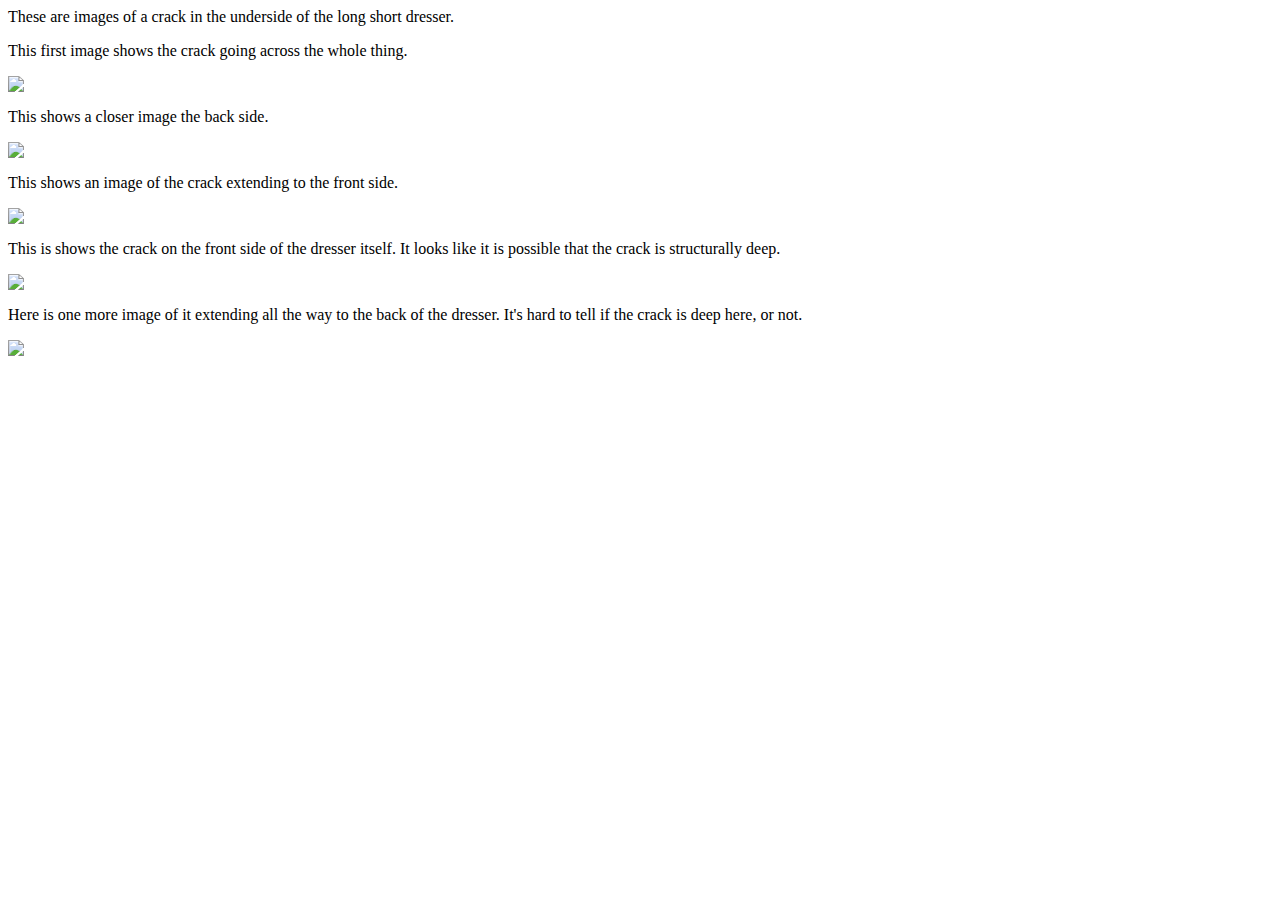
==== dresser.html @ ed94d504 "dresser photos" ====
<html>
  <body>
    <p>These are images of a crack in the underside of the long short dresser.</p>
    <p>This first image shows the crack going across the whole thing.</p>
    <img src="images/dresser/IMG_0922.JPG">
    <p>This shows a closer image the back side.</p>
    <img src="images/dresser/IMG_0922.JPG">
    <p>This shows an image of the crack extending to the front side.</p>
    <img src="images/dresser/IMG_0922.JPG">
    <p>This is shows the crack on the front side of the dresser itself. It looks like it is possible that the crack is structurally deep.</p>
    <img src="images/dresser/IMG_0922.JPG">
    <p>Here is one more image of it extending all the way to the back of the dresser. It's hard to tell if the crack is deep here, or not.</p>
    <img src="images/dresser/IMG_0922.JPG">
  </body>
</html>
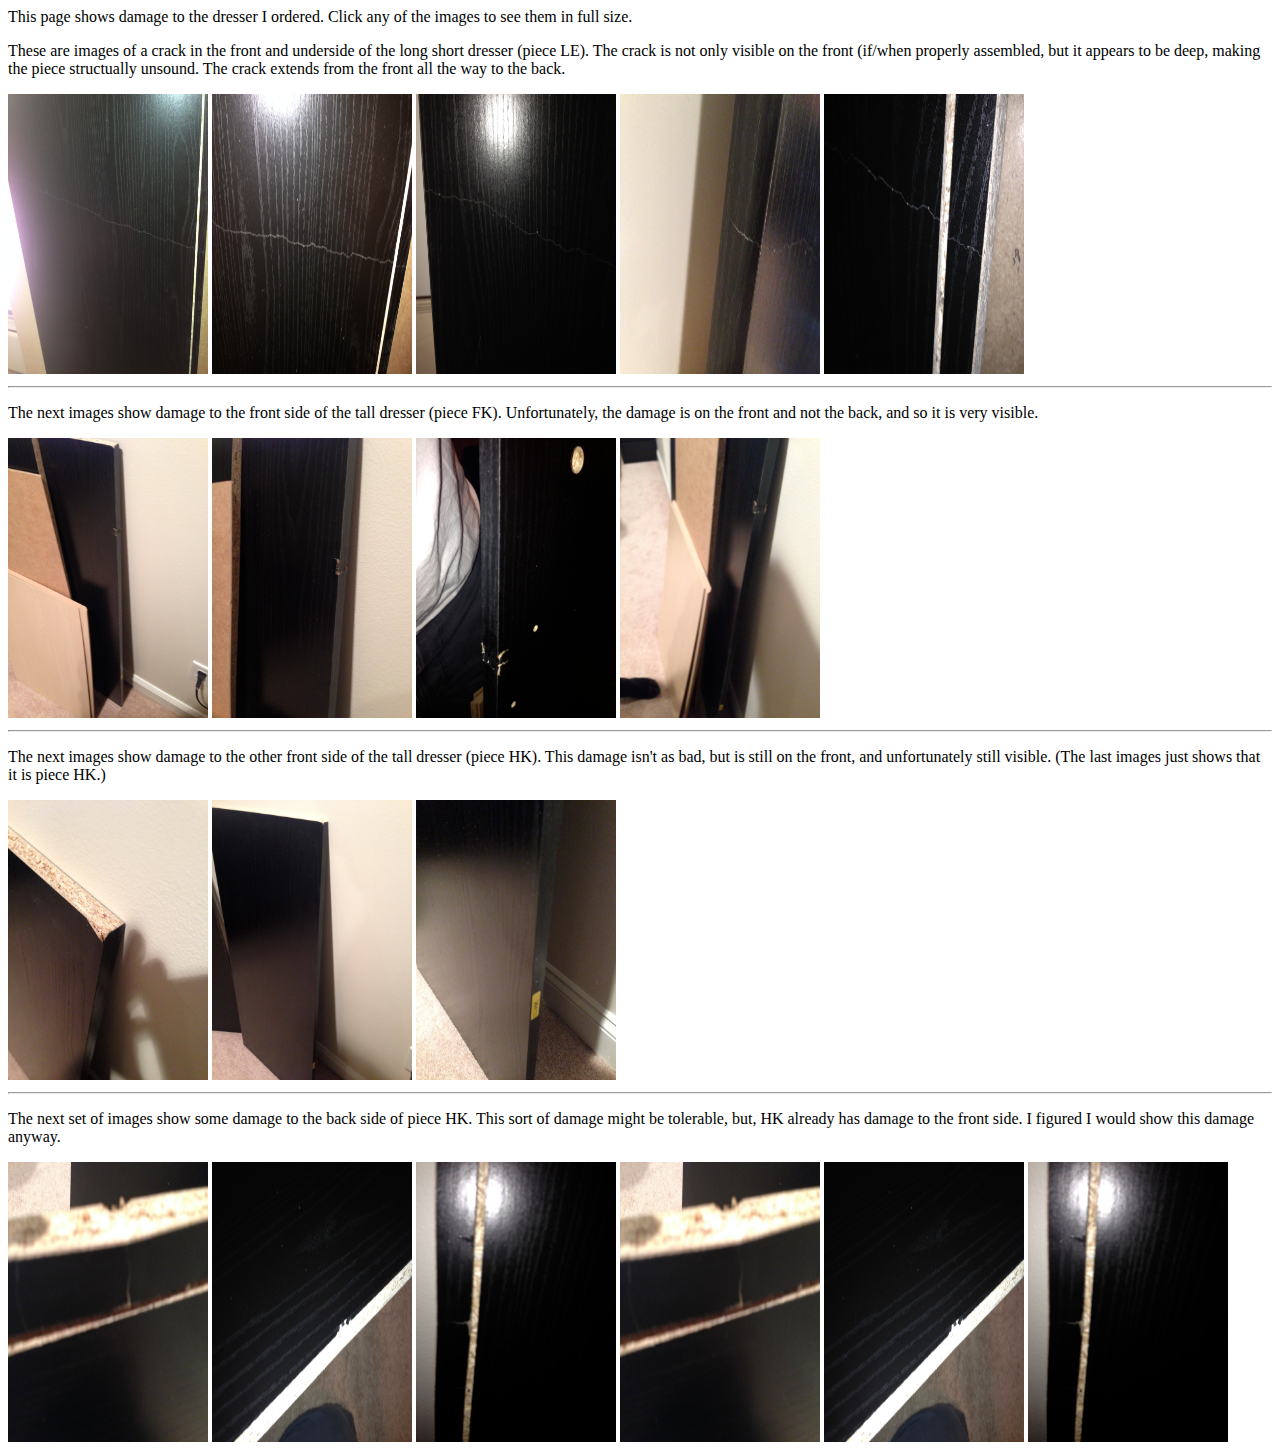
==== commit 7f6af17d: "more dresser damage" ====
--- a/dresser.html
+++ b/dresser.html
@@ -1,15 +1,34 @@
 <html>
   <body>
-    <p>These are images of a crack in the underside of the long short dresser.</p>
-    <p>This first image shows the crack going across the whole thing.</p>
-    <img src="images/dresser/IMG_0922.JPG">
-    <p>This shows a closer image the back side.</p>
-    <img src="images/dresser/IMG_0922.JPG">
-    <p>This shows an image of the crack extending to the front side.</p>
-    <img src="images/dresser/IMG_0922.JPG">
-    <p>This is shows the crack on the front side of the dresser itself. It looks like it is possible that the crack is structurally deep.</p>
-    <img src="images/dresser/IMG_0922.JPG">
-    <p>Here is one more image of it extending all the way to the back of the dresser. It's hard to tell if the crack is deep here, or not.</p>
-    <img src="images/dresser/IMG_0922.JPG">
+    <p>This page shows damage to the dresser I ordered. Click any of the images to see them in full size.</p>
+
+    <p>These are images of a crack in the front and underside of the long short dresser (piece LE). The crack is not only visible on the front (if/when properly assembled, but it appears to be deep, making the piece structually unsound. The crack extends from the front all the way to the back.</p>
+    <a href="images/dresser/long-dresser-crack1.jpg"><img src="images/dresser/long-dresser-crack1.jpg" height="280" width="200"/></a>
+    <a href="images/dresser/long-dresser-crack2.jpg"><img src="images/dresser/long-dresser-crack2.jpg" height="280" width="200"/></a>
+    <a href="images/dresser/long-dresser-crack3.jpg"><img src="images/dresser/long-dresser-crack3.jpg" height="280" width="200"/></a>
+    <a href="images/dresser/long-dresser-crack4.jpg"><img src="images/dresser/long-dresser-crack4.jpg" height="280" width="200"/></a>
+    <a href="images/dresser/long-dresser-crack5.jpg"><img src="images/dresser/long-dresser-crack5.jpg" height="280" width="200"/></a>
+
+  <hr>
+  <p>The next images show damage to the front side of the tall dresser (piece FK). Unfortunately, the damage is on the front and not the back, and so it is very visible.</p>
+  <a href="images/dresser/tall-dresser-side-fk-damage1.jpg"><img src="images/dresser/tall-dresser-side-fk-damage1.jpg" height="280" width="200"/></a>
+  <a href="images/dresser/tall-dresser-side-fk-damage2.jpg"><img src="images/dresser/tall-dresser-side-fk-damage2.jpg" height="280" width="200"/></a>
+  <a href="images/dresser/tall-dresser-side-fk-damage3.jpg"><img src="images/dresser/tall-dresser-side-fk-damage3.jpg" height="280" width="200"/></a>
+  <a href="images/dresser/tall-dresser-side-fk-damage4.jpg"><img src="images/dresser/tall-dresser-side-fk-damage4.jpg" height="280" width="200"/></a>
+
+  <hr>
+  <p>The next images show damage to the other front side of the tall dresser (piece HK). This damage isn't as bad, but is still on the front, and unfortunately still visible. (The last images just shows that it is piece HK.)</p>
+  <a href="images/dresser/tall-dresser-side-hk-damage1.jpg"><img src="images/dresser/tall-dresser-side-hk-damage1.jpg" height="280" width="200"/></a>
+  <a href="images/dresser/tall-dresser-side-hk-damage2.jpg"><img src="images/dresser/tall-dresser-side-hk-damage2.jpg" height="280" width="200"/></a>
+  <a href="images/dresser/tall-dresser-side-hk-damage3.jpg"><img src="images/dresser/tall-dresser-side-hk-damage3.jpg" height="280" width="200"/></a>
+
+  <hr>
+  <p>The next set of images show some damage to the back side of piece HK. This sort of damage might be tolerable, but, HK already has damage to the front side. I figured I would show this damage anyway.</p>
+  <a href="images/dresser/tall-dresser-side-hk-minor-damage1.jpg"><img src="images/dresser/tall-dresser-side-hk-minor-damage1.jpg" height="280" width="200"/></a>
+  <a href="images/dresser/tall-dresser-side-hk-minor-damage2.jpg"><img src="images/dresser/tall-dresser-side-hk-minor-damage2.jpg" height="280" width="200"/></a>
+  <a href="images/dresser/tall-dresser-side-hk-minor-damage3.jpg"><img src="images/dresser/tall-dresser-side-hk-minor-damage3.jpg" height="280" width="200"/></a>
+  <a href="images/dresser/tall-dresser-side-hk-minor-damage1.jpg"><img src="images/dresser/tall-dresser-side-hk-minor-damage1.jpg" height="280" width="200"/></a>
+  <a href="images/dresser/tall-dresser-side-hk-minor-damage2.jpg"><img src="images/dresser/tall-dresser-side-hk-minor-damage2.jpg" height="280" width="200"/></a>
+  <a href="images/dresser/tall-dresser-side-hk-minor-damage3.jpg"><img src="images/dresser/tall-dresser-side-hk-minor-damage3.jpg" height="280" width="200"/></a>
   </body>
 </html>
